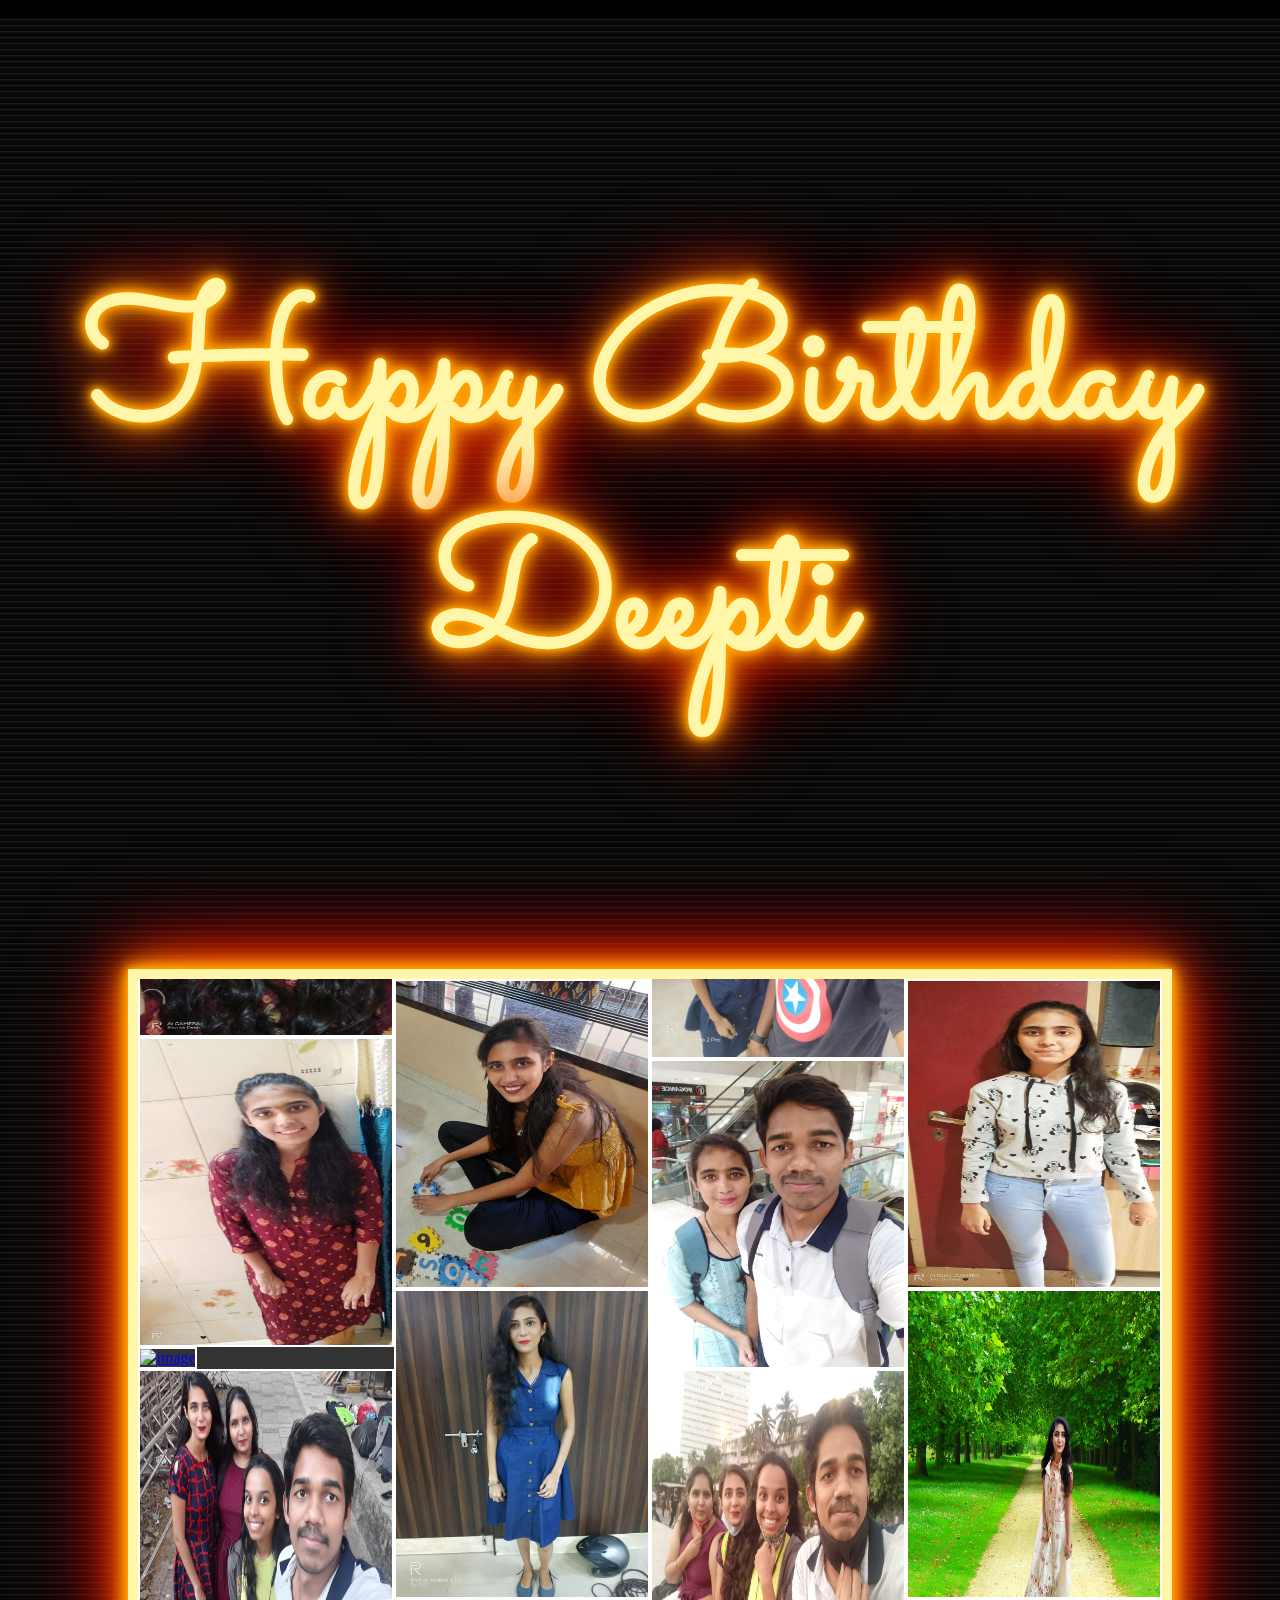
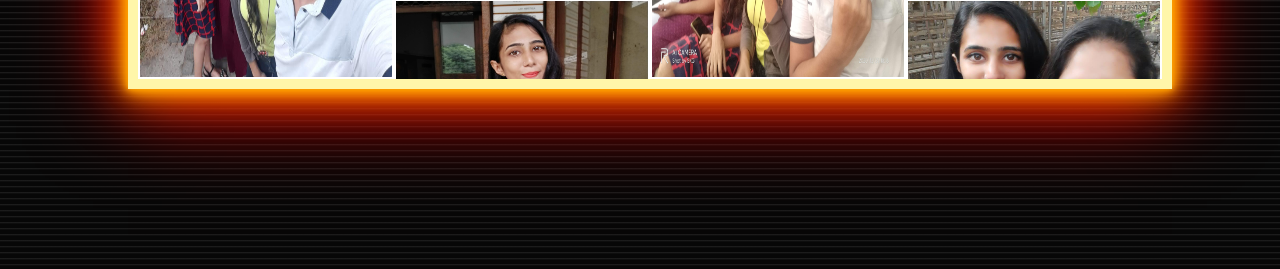
==== skg/10/index.html @ 2d19360b "Add files via upload" ====
<!DOCTYPE html>
<html>
<head>
	<title>
		Friend Name
	</title>
	<meta name="viewport" content="width=device-width, initial-scale=1"/> 
	 <embed src='hi2.mp3' loop="true" autostart="true" width="2" height="0" hidden="true" allow="autoplay">
	  <style type="text/css">
	  	@import url("https://fonts.googleapis.com/css?family=Sacramento&display=swap");
body{
	background-color:black;
	margin:0px;
}
h1 {
   font-size: calc(20px + 18vh);
   line-height: calc(30px + 22vh);
/* text-shadow: 0 0 5px #f562ff, 0 0 15px #f562ff, 0 0 25px #f562ff,
    0 0 20px #f562ff, 0 0 30px #890092, 0 0 80px #890092, 0 0 80px #890092;
  color: #fccaff; */
   text-shadow: 0 0 5px #ffa500, 0 0 15px #ffa500, 0 0 20px #ffa500, 0 0 40px #ffa500, 0 0 60px #ff0000, 0 0 10px #ff8d00, 0 0 98px #ff0000;
   color: #fff6a9;
   font-family: "Sacramento", cursive;
   text-align: center;
   animation: blink 5s infinite;
  -webkit-animation: blink 5s infinite;
}

.Happy {
  padding: 2vw;
  display: flex;
  justify-content: center;
  align-items: center;
  height: 100vh;
  background: #222;
  background-image: repeating-linear-gradient(
    to bottom,
    transparent 7px,
    rgba(0, 0, 0, 0.8) 9px,
    rgba(0, 0, 0, 0.8) 13px,
    transparent 13px
  );
}

@-webkit-keyframes blink {
  20%,
  24%,
  55% {
    color: #111;
    text-shadow: none;
  }

  0%,
  19%,
  21%,
  23%,
  25%,
  54%,
  56%,
  100% {
/*     color: #fccaff;
    text-shadow: 0 0 5px #f562ff, 0 0 15px #f562ff, 0 0 25px #f562ff,
      0 0 20px #f562ff, 0 0 30px #890092, 0 0 80px #890092, 0 0 80px #890092; */
  text-shadow: 0 0 5px #ffa500, 0 0 15px #ffa500, 0 0 20px #ffa500, 0 0 40px #ffa500, 0 0 60px #ff0000, 0 0 10px #ff8d00, 0 0 98px #ff0000;
    color: #fff6a9;
  }
}

@keyframes blink {
  20%,
  24%,
  55% {
    color: #111;
    text-shadow: none;
  }

  0%,
  19%,
  21%,
  23%,
  25%,
  54%,
  56%,
  100% {
  text-shadow: 0 0 5px #ffa500, 0 0 15px #ffa500, 0 0 20px #ffa500, 0 0 40px #ffa500, 0 0 60px #ff0000, 0 0 10px #ff8d00, 0 0 98px #ff0000;
    color: #fff6a9;
  }
}
.pic{
	background-color:#222;
	background-image: repeating-linear-gradient(
	    to bottom,
	    transparent 7px,
	    rgba(0, 0, 0, 0.8) 9px,
	    rgba(0, 0, 0, 0.8) 13px,
	    transparent 13px
	  );
	max-width:100%;
	height: 900px;
	
}
.main {
  display: flex;
  overflow: hidden;
  height: 50vw;
  background: #333;
  max-width:80%;
  margin-left:10%;
  height:700px;
  border:10px solid #fff6a9;
  box-shadow:  0 0 5px #ffa500, 0 0 15px #ffa500, 0 0 20px #ffa500, 0 0 40px #ffa500, 0 0 60px #ff0000, 0 0 10px #ff8d00, 0 0 98px #ff0000;
}
 
.main img {
  width:20vw;
  height:310px; 
  vertical-align: middle;
  border: 2px solid white;
  box-sizing: border-box;
  transition: opacity .2s;
}
 
.main:hover img {
  opacity: 0.5;
}
 
.main img:hover {
  opacity: 1;
}
 
.main .single-column {
	animation:slide 16s infinite linear;
}
 
.main .single-column:hover {
	animation-play-state: paused;
}
 
.main .single-column:nth-of-type(odd) {
  align-self: flex-end;
  --direction: 40%;
}
 
@keyframes slide {
  to {
    -webkit-transform: translateY(var(--direction, -50%));
            transform: translateY(var(--direction, -50%));
  }
}

@media screen and (max-width:550px){
	h1{
		font-size:70px;
		line-height:15vh;
	}

	.main{
		border:3px solid #fff6a9;
		max-width:90%;
		margin-left:5%;
		height:70vh;
	}
	.main img{
		width:22vw;
		border:1px solid white;
		height:200px;
	}
	
 	.main .single-column:nth-of-type(odd) {
  align-self: flex-end;
  --direction: 35%;
}
	
}

	  </style>
</head>
<body>
<div class="Happy">
	<h1>Happy Birthday <br> 
             Deepti
	</h1>
</div>
<div class="pic">
   <div class="main">
	 <div class="single-column">
		<a href="#"><img src="1 (1).jpg" alt="image"></a>
		<a href="#"><img src="1 (2).png" alt="image"></a>
		<a href="#"><img src="1 (10).jpg" alt="image"></a>
		<a href="#"><img src="1 (11).jpg" alt="image"></a>
		<a href="#"><img src="1 (4).png" alt="image"></a>
		<a href="#"><img src="1 (5).jpg" alt="image"></a>
	</div>
	<div class="single-column">
		<a href="#"><img src="1 (12).jpg" alt="image"></a>
		<a href="#"><img src="1 (13).jpg" alt="image"></a>
		<a href="#"><img src="1 (14).jpg" alt="image"></a>
		<a href="#"><img src="1 (15).jpg" alt="image"></a>
		<a href="#"><img src="1 (15).jpg" alt="image"></a>
		<a href="#"><img src="1 (15).jpg" alt="image"></a>
	</div>
	<div class="single-column">
		<a href="#"><img src="1 (16).jpg" alt="image"></a>
		<a href="#"><img src="1 (17).jpg" alt="image"></a>
		<a href="#"><img src="1 (18).jpg" alt="image"></a>
		<a href="#"><img src="1 (19).jpg" alt="image"></a>
	</div>
	<div class="single-column">
		<a href="#"><img src="1 (2).jpg" alt="image"></a>
		<a href="#"><img src="1 (2).png" alt="image"></a>
		<a href="#"><img src="1 (3).jpg" alt="image"></a>
		<a href="#"><img src="1 (4).jpg" alt="image"></a>
	</div>
    </div>
</div>
</body>
</html>
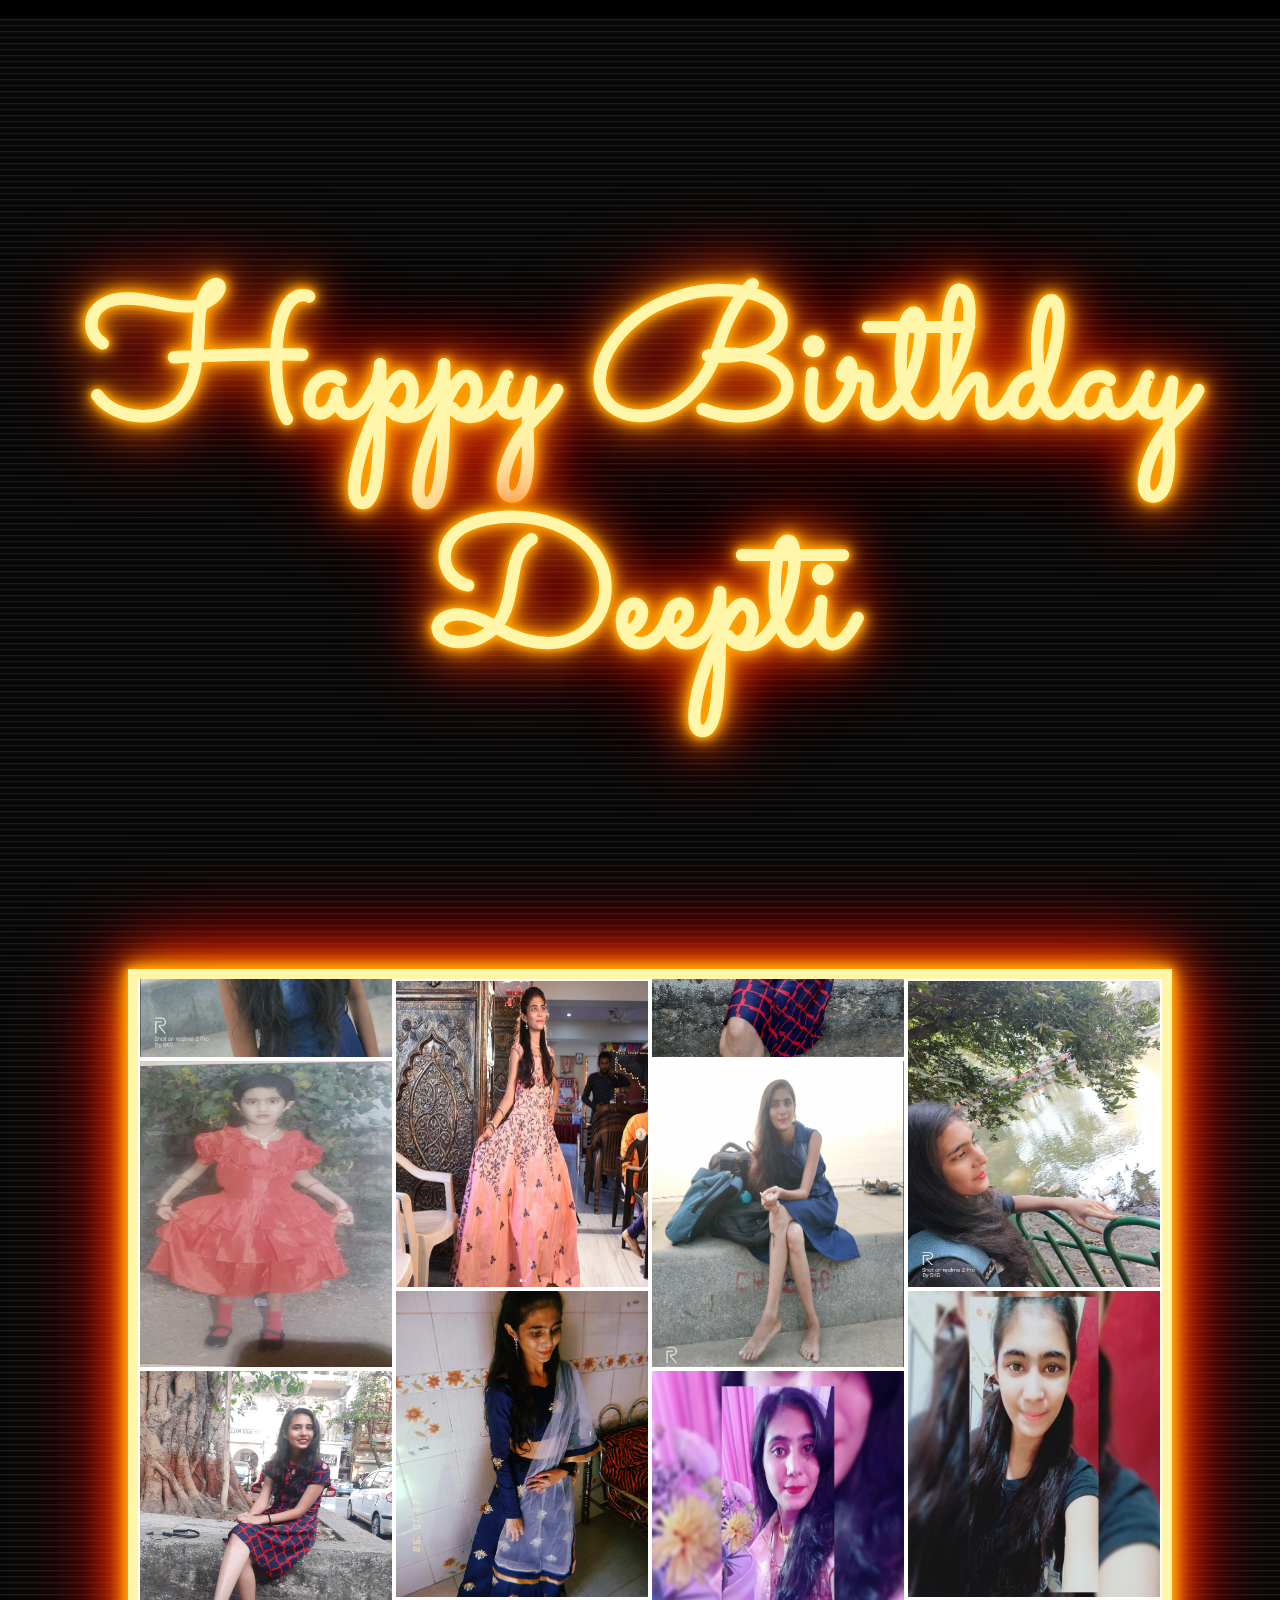
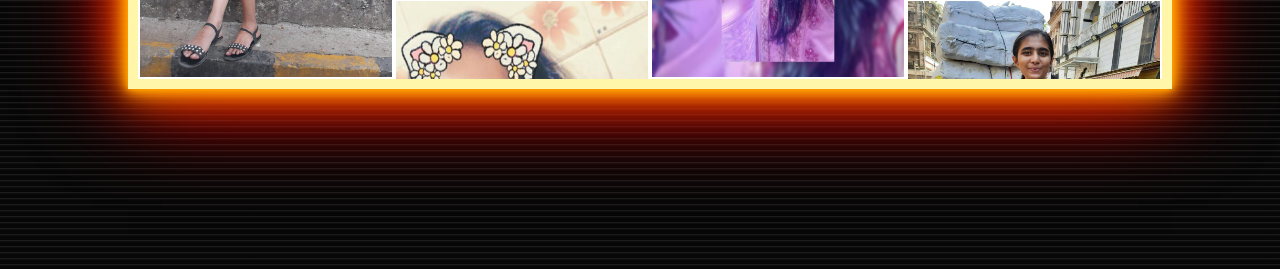
==== commit b8af8aa0: "Add files via upload" ====
--- a/skg/10/index.html
+++ b/skg/10/index.html
@@ -172,6 +172,29 @@
 }
 	
 }
+#overlay {
+      position: fixed;
+      display: none;
+      width: 100%;
+      height: 100%;
+      top: 0;
+      left: 0;
+      right: 0;
+      bottom: 0;
+      background-color: rgba(0,0,0,0.5);
+      z-index: 2;
+      cursor: pointer;
+    }
+
+    #text{
+  position: absolute;
+  top: 50%;
+  left: 50%;
+  font-size: 50px;
+  color: white;
+  transform: translate(-50%,-50%);
+  -ms-transform: translate(-50%,-50%);
+}
 
 	  </style>
 </head>
@@ -182,36 +205,49 @@
 	</h1>
 </div>
 <div class="pic">
+  <div id="overlay" onclick="off()">
+    <div id="text"><img src="1.jpg" id="overimg" alt="Nature" style="height: 80vh;"></div>
+  </div>
    <div class="main">
 	 <div class="single-column">
-		<a href="#"><img src="1 (1).jpg" alt="image"></a>
-		<a href="#"><img src="1 (2).png" alt="image"></a>
-		<a href="#"><img src="1 (10).jpg" alt="image"></a>
-		<a href="#"><img src="1 (11).jpg" alt="image"></a>
-		<a href="#"><img src="1 (4).png" alt="image"></a>
-		<a href="#"><img src="1 (5).jpg" alt="image"></a>
+		<img src="1.jpg" alt="image" onclick="on('1.jpg')">
+		<img src="2.PNG" alt="image" onclick="on('2.PNG')">
+		<img src="3.jpg" alt="image" onclick="on('3.jpg')">
+		<img src="4.jpg" alt="image" onclick="on('4.jpg')">
 	</div>
 	<div class="single-column">
-		<a href="#"><img src="1 (12).jpg" alt="image"></a>
-		<a href="#"><img src="1 (13).jpg" alt="image"></a>
-		<a href="#"><img src="1 (14).jpg" alt="image"></a>
-		<a href="#"><img src="1 (15).jpg" alt="image"></a>
-		<a href="#"><img src="1 (15).jpg" alt="image"></a>
-		<a href="#"><img src="1 (15).jpg" alt="image"></a>
+		<img src="5.PNG" alt="image" onclick="on('5.PNG')">
+		<img src="6.jpg" alt="image" onclick="on('6.jpg')">
+		<img src="7.PNG" alt="image" onclick="on('7.PNG')">
+		<img src="8.jpg" alt="image" onclick="on('8.jpg')">
+
 	</div>
 	<div class="single-column">
-		<a href="#"><img src="1 (16).jpg" alt="image"></a>
-		<a href="#"><img src="1 (17).jpg" alt="image"></a>
-		<a href="#"><img src="1 (18).jpg" alt="image"></a>
-		<a href="#"><img src="1 (19).jpg" alt="image"></a>
+		<img src="9.PNG" alt="image" onclick="on('9.PNG')">
+		<img src="10.jpg" alt="image" onclick="on('10.jpg')">
+		<img src="11.PNG" alt="image" onclick="on('11.PNG')">
+		<img src="12.jpg" alt="image" onclick="on('12.jpg')">
 	</div>
 	<div class="single-column">
-		<a href="#"><img src="1 (2).jpg" alt="image"></a>
-		<a href="#"><img src="1 (2).png" alt="image"></a>
-		<a href="#"><img src="1 (3).jpg" alt="image"></a>
-		<a href="#"><img src="1 (4).jpg" alt="image"></a>
+		<img src="13.jpg" alt="image" onclick="on('13.jpg')">
+		<img src="14.png" alt="image" onclick="on('14.png')">
+		<img src="15.jpg" alt="image" onclick="on('15.jpg')">
+		<img src="16.jpg" alt="image" onclick="on('16.jpg')">
 	</div>
     </div>
 </div>
 </body>
+
+<script>
+  function on(imgsrc) {
+    document.getElementById("overlay").style.display = "block";
+    let s =  imgsrc
+    let imgmain = document.getElementById("overimg")
+    imgmain.src = s
+  }
+  
+  function off() {
+    document.getElementById("overlay").style.display = "none";
+  }
+  </script>
 </html>
